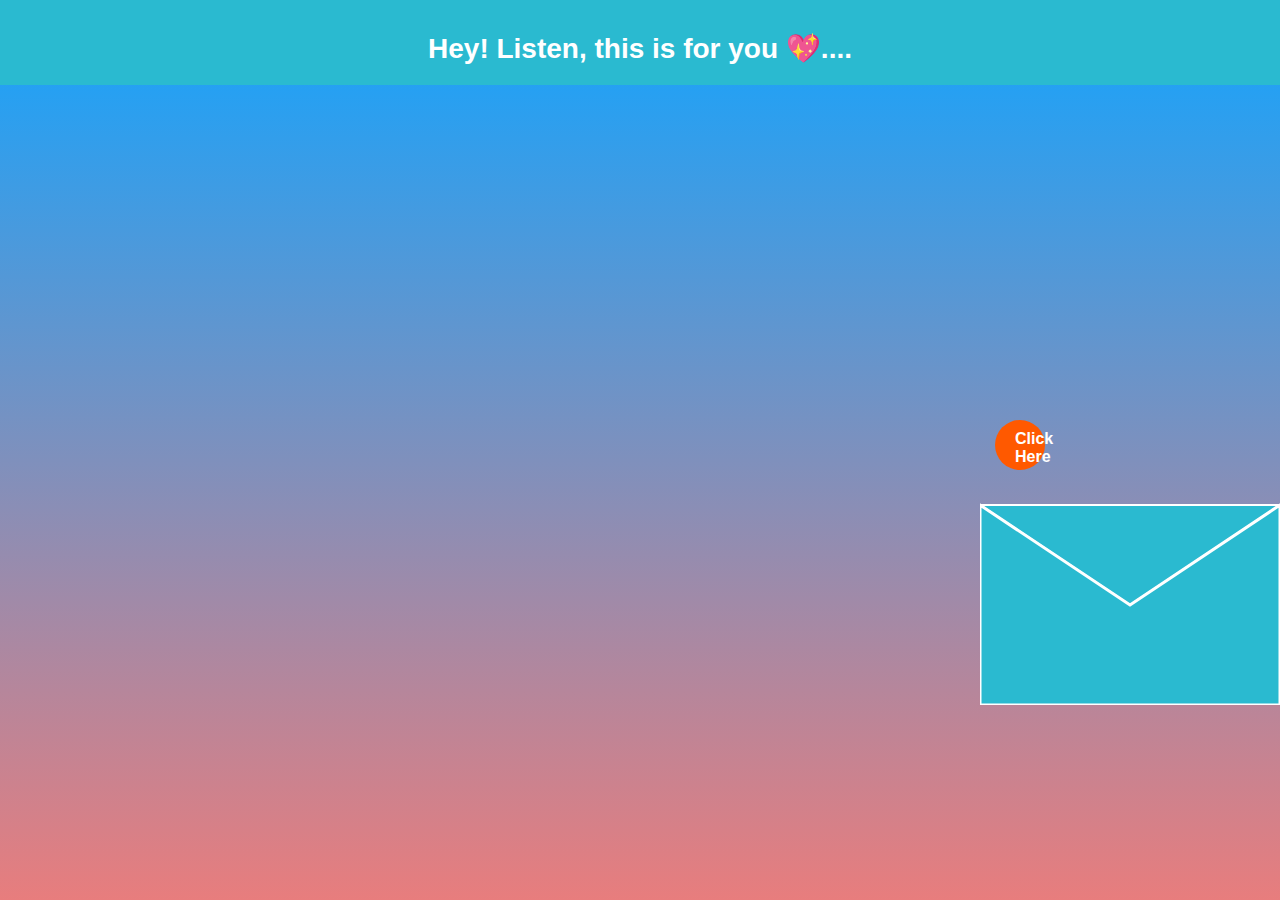
==== index.html @ 968686f2 "create index.html file" ====
<!DOCTYPE html>
<html lang="en">
<head>
  <meta name="viewport" content="width=device-width, initial-scale=1">
  <link rel="stylesheet" href="open.css">
  <style>
    body {
      font-family: 'Arial', sans-serif;
      background-color: #f7f7f7;
      text-align: center;
      margin: 0;
      padding: 0;
    }

    .text {
      padding: 20px;
      background-color: #2abad0;
      color: #fff;
    }

    h1 {
      margin: 0;
      font-size: 1.5em;
    }

    #envelope {
      position: relative;
      display: inline-block;
      margin-top: 20px;
    }

    #back, #front, #top {
      position: absolute;
      height: 100vw;
      width: 100vw;
      max-width: 300px;
      max-height: 300px;
    }

    #back {
      fill: #4a274a;
    }

    #front {
      fill: #2abad0;
      stroke: #ffffff;
      stroke-width: 3;
    }

    #top {
      fill: #2abad0;
      stroke: #ffffff;
      stroke-width: 2;
      z-index: 1;
      overflow: hidden;
      transition: transform 0.5s ease-in-out;
    }

    #letter {
      position: absolute;
      top: 50%;
      left: 50%;
      transform: translate(-50%, -50%);
      color: #333;
      text-align: left;
      max-width: 80vw;
      padding: 20px;
      background-color: #fff;
      border-radius: 8px;
      box-shadow: 0 4px 8px rgba(0, 0, 0, 0.1);
      display: none;
    }

    #letter h1 {
      color: #2abad0;
    }

    #letter span {
      font-weight: bold;
      color: #e44d26;
    }

    #letter p {
      margin: 0;
    }

    #letter a {
      color: #2abad0;
      text-decoration: none;
      font-weight: bold;
    }

    button {
      margin-top: 20px;
      padding: 10px 20px;
      font-size: 1em;
      background-color: #2abad0;
      color: #fff;
      border: none;
      border-radius: 5px;
      cursor: pointer;
    }
  </style>
  <script>
    function openUp() {
      const $opentop = document.querySelector("#opentop");
      const $top = document.querySelector("#top");
      const $letter = document.querySelector("#letter");
      
      $opentop.beginElement();
      $top.style.zIndex = 2;
      $top.style.transform = "rotateX(180deg)";
      
      $letter.style.display = "block";
    }
  </script>
</head>
<body>
  <div class="text">
    <h1>Hey! Listen, this is for you 💖....</h1>
  </div>
  <div id="envelope">
    <div id="back">
      <svg xmlns="http://www.w3.org/2000/svg" xmlns:xlink="http://www.w3.org/1999/xlink" height="300" width="300">
        <polygon points="0,100 300,100 300,300 0,300" style="fill: #4a274a; stroke: none; stroke-width: 0"/>
      </svg>
    </div>
    <div id="front">
      <svg xmlns="http://www.w3.org/2000/svg" xmlns:xlink="http://www.w3.org/1999/xlink" height="300" width="300">
        <polygon points="0,100 150,200 300,100 300,300 0,300" style="fill: #2abad0; stroke: #ffffff; stroke-width: 3"/>
      </svg>
    </div>
    <div id="top">
      <svg xmlns="http://www.w3.org/2000/svg" xmlns:xlink="http://www.w3.org/1999/xlink" height="300" width="300">
        <polygon points="0,100 150,200 300,100" style="fill: #2abad0; stroke: #ffffff; stroke-width: 2">
          <animate id="opentop" attributeName="points" dur="0.5s" fill="freeze" begin="indefinite" from="0,100 150,200 300,100" to="0,100 150,0 300,100"/>
        </polygon>
      </svg>
    </div>

    <div id="letter">
      <h1>For My <span>Love</span></h1>
      <p>
        You are the person I have been dreaming all my life, so allow me to express my intense love for you. You are the most precious thing in my life. Your memories are an invaluable treasure of my life, locked inside my heart. The time spent with you was the most mesmerizing and delightful of my life. <br /><br />
        I take this opportunity to ask for your consent if you want to be my life partner. This letter is a token of my love for you. <br />
        If you accept, <a href="new.html">Click Here</a>.
      </p>
    </div>
    <button onclick="openUp()">Click Here</button>
  </div>
</body>
</html>
---- open.css ----
body {
      margin: 0;
        position: relative;
          width: 100vw;
            height: 100vh;
              background-image: linear-gradient(0deg, #e87d7d 0%, #11a4ff 100%);
              }

              #envelope {
                position: absolute;
                  top: calc(50% - 150px);
                    left: calc(50% - 150px);
                      width: 300px;
                        height: 300px;
                        }

                        #envelope > * {
                          position: absolute;
                            top: 0;
                              left: 0;
                                display: none;
                                }

                                #back {
                                  display: block;
                                    z-index: 0;
                                    }

                                    #front {
                                      display: block;
                                        z-index: 10;
                                        }

                                        #top {
                                          display: block;
                                            z-index: 11;
                                            }

                                            #top.animate,
                                            #front.animate,
                                            #back.animate,
                                            #envelope button.animate {
                                              opacity: 0;
                                                transition: opacity 1s;
                                                  transition-delay: 1s;
                                                  }

                                                  #letter {
                                                    display: flex;
                                                      flex-direction: column;
                                                        justify-content: space-around;
                                                          align-items: center;
                                                            background-color: rgb(255, 255, 255);
                                                              padding: 20px;
                                                                z-index: 5;
                                                                  box-shadow: 0px 6px 20px rgba(0, 0, 0, 0.1);
                                                                    overflow: hidden;
                                                                      font-size: 16px;
                                                                        margin: 15px;
                                                                          border-radius: 8px;
                                                                            transition: transform 1s;
                                                                            }

                                                                            h1 {
                                                                              margin: 0;
                                                                                padding-top: 12px;
                                                                                  font-size: 24px;
                                                                                    color: #333;
                                                                                    }

                                                                                    h1 span {
                                                                                      color: red;
                                                                                      }

                                                                                      p {
                                                                                        font-size: 17px;
                                                                                          padding: 2px;
                                                                                            line-height: 20px;
                                                                                              color: #555;
                                                                                              }

                                                                                              #letter img {
                                                                                                width: 100%;
                                                                                                  height: auto;
                                                                                                    border-radius: 8px;
                                                                                                      margin-top: 10px;
                                                                                                      }

                                                                                                      #letter.animate {
                                                                                                        animation: makebig 2s forwards;
                                                                                                          animation-delay: 1s;
                                                                                                          }

                                                                                                          @keyframes makebig {
                                                                                                            0% {
                                                                                                                transform: scale(1);
                                                                                                                  }
                                                                                                                    100% {
                                                                                                                        transform: scale(1.2);
                                                                                                                          }
                                                                                                                          }

                                                                                                                          #letter h1,
                                                                                                                          #letter h2 {
                                                                                                                            font-size: inherit;
                                                                                                                              color: #333;
                                                                                                                              }

                                                                                                                              #letter img {
                                                                                                                                height: 50%;
                                                                                                                                  object-fit: cover;
                                                                                                                                    border-radius: 8px;
                                                                                                                                    }

                                                                                                                                    a {
                                                                                                                                      color: red;
                                                                                                                                      }

                                                                                                                                      #envelope button {
                                                                                                                                        display: block;
                                                                                                                                          z-index: 15;
                                                                                                                                            width: 50px;
                                                                                                                                              height: 50px;
                                                                                                                                                border-radius: 50%;
                                                                                                                                                  border: none;
                                                                                                                                                    background-color: rgb(255, 89, 0);
                                                                                                                                                      font-weight: bold;
                                                                                                                                                        text-align: center;
                                                                                                                                                          color: white;
                                                                                                                                                            cursor: pointer;
                                                                                                                                                              margin: 15px;
                                                                                                                                                                transition: transform 0.5s, background-color 0.5s, color 0.5s;
                                                                                                                                                                }

                                                                                                                                                                #envelope button:hover {
                                                                                                                                                                  background-color: white;
                                                                                                                                                                    transform: scale(1.2);
                                                                                                                                                                      color: rgb(255, 89, 0);
                                                                                                                                                                        transition: transform 0.5s, background-color 0.5s, color 0.5s;
                                                                                                                                                                        }

                                                                                                                                                                        .text h1 {
                                                                                                                                                                          color: rgb(255, 255, 255);
                                                                                                                                                                            text-align: center;
                                                                                                                                                                              font-size: 28px;
                                                                                                                                                                              }
                                                                                                                                                                              
}
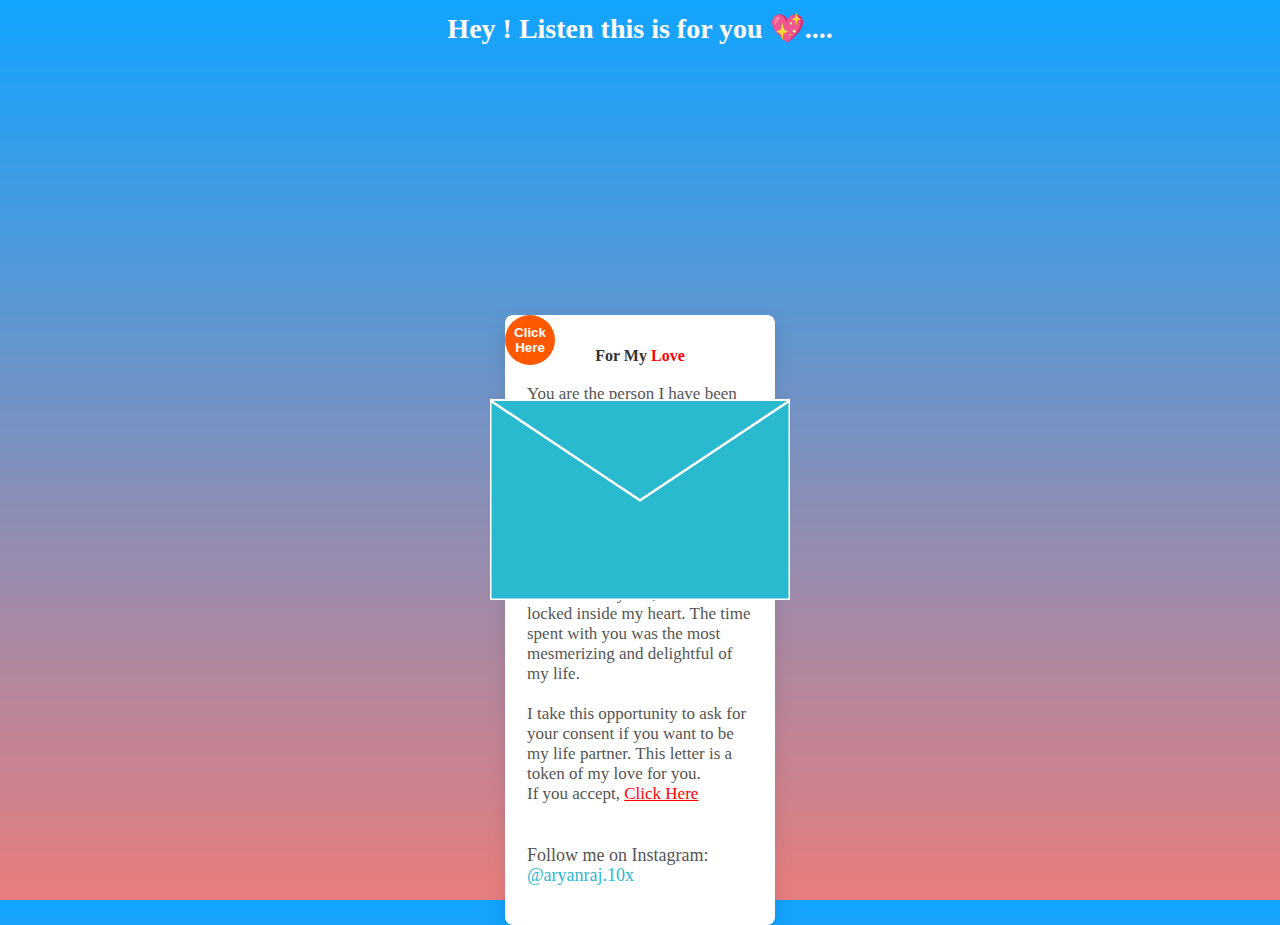
==== commit 22923af1: "Update index.html" ====
--- a/index.html
+++ b/index.html
@@ -1,152 +1,107 @@
 <!DOCTYPE html>
-<html lang="en">
-<head>
-  <meta name="viewport" content="width=device-width, initial-scale=1">
-  <link rel="stylesheet" href="open.css">
-  <style>
-    body {
-      font-family: 'Arial', sans-serif;
-      background-color: #f7f7f7;
-      text-align: center;
-      margin: 0;
-      padding: 0;
-    }
+<html>
+  <head>
+    <meta name="viewport" content="width=device-width, initial-scale=1" />
+    <link rel="stylesheet" href="open.css" />
+    <script>
+      function openUp() {
+        const $opentop = document.querySelector("#opentop");
+        const $top = document.querySelector("#top");
+        const $front = document.querySelector("#front");
+        const $back = document.querySelector("#back");
+        const $letter = document.querySelector("#letter");
+        const $button = document.querySelector("button");
 
-    .text {
-      padding: 20px;
-      background-color: #2abad0;
-      color: #fff;
-    }
+        $opentop.beginElement();
+        $top.style.zIndex = 2;
 
-    h1 {
-      margin: 0;
-      font-size: 1.5em;
-    }
+        $top.classList.add("animate");
+        $front.classList.add("animate");
+        $back.classList.add("animate");
+        $button.classList.add("animate");
+        $letter.classList.add("animate");
+      }
+    </script>
+  </head>
+  <body>
+    <div class="text">
+      <h1>Hey ! Listen this is for you 💖....</h1>
+    </div>
+    <div id="envelope">
+      <div id="back">
+        <svg
+          xmlns="http://www.w3.org/2000/svg"
+          xmlns:xlink="http://www.w3.org/1999/xlink"
+          height="300"
+          width="300"
+        >
+          <polygon
+            points="0,100 300,100 300,300 0,300"
+            style="fill: #4a274a; stroke: none; stroke-width: 0"
+          />
+        </svg>
+      </div>
+      <div id="front">
+        <svg
+          xmlns="http://www.w3.org/2000/svg"
+          xmlns:xlink="http://www.w3.org/1999/xlink"
+          height="300"
+          width="300"
+        >
+          <polygon
+            points="0,100 150,200 300,100 300,300 0,300"
+            style="fill: #2abad0; stroke: #ffffff; stroke-width: 3"
+          />
+        </svg>
+      </div>
+      <div id="top">
+        <svg
+          xmlns="http://www.w3.org/2000/svg"
+          xmlns:xlink="http://www.w3.org/1999/xlink"
+          height="300"
+          width="300"
+        >
+          <polygon
+            points="0,100 150,200 300,100"
+            style="fill: #2abad0; stroke: #ffffff; stroke-width: 2"
+          >
+            <animate
+              id="opentop"
+              attributeName="points"
+              dur="0.5s"
+              fill="freeze"
+              begin="indefinite"
+              from="0,100 150,200 300,100"
+              to="0,100 150,0 300,100"
+            />
+          </polygon>
+        </svg>
+      </div>
 
-    #envelope {
-      position: relative;
-      display: inline-block;
-      margin-top: 20px;
-    }
+      <div id="letter">
+        <h1>For My <span>Love</span></h1>
 
-    #back, #front, #top {
-      position: absolute;
-      height: 100vw;
-      width: 100vw;
-      max-width: 300px;
-      max-height: 300px;
-    }
+        <p>
+          You are the person I have been dreaming all my life, so allow me to
+          express my intense love for you. You are the most precious thing in my
+          life. You have fascinated my heart and seized my mind with your
+          magnetic presence and I keep dreaming of yourself. Your memories are
+          an invaluable treasure of my life, which are locked inside my heart. The
+          time spent with you was the most mesmerizing and delightful of my
+          life. <br />
+          <br />
+          I take this opportunity to ask for your consent if you want to be my
+          life partner. This letter is a token of my love for you. <br />
+          If you accept,
+          <a href="new.html">Click Here</a>
+        </p>
 
-    #back {
-      fill: #4a274a;
-    }
-
-    #front {
-      fill: #2abad0;
-      stroke: #ffffff;
-      stroke-width: 3;
-    }
-
-    #top {
-      fill: #2abad0;
-      stroke: #ffffff;
-      stroke-width: 2;
-      z-index: 1;
-      overflow: hidden;
-      transition: transform 0.5s ease-in-out;
-    }
-
-    #letter {
-      position: absolute;
-      top: 50%;
-      left: 50%;
-      transform: translate(-50%, -50%);
-      color: #333;
-      text-align: left;
-      max-width: 80vw;
-      padding: 20px;
-      background-color: #fff;
-      border-radius: 8px;
-      box-shadow: 0 4px 8px rgba(0, 0, 0, 0.1);
-      display: none;
-    }
-
-    #letter h1 {
-      color: #2abad0;
-    }
-
-    #letter span {
-      font-weight: bold;
-      color: #e44d26;
-    }
-
-    #letter p {
-      margin: 0;
-    }
-
-    #letter a {
-      color: #2abad0;
-      text-decoration: none;
-      font-weight: bold;
-    }
-
-    button {
-      margin-top: 20px;
-      padding: 10px 20px;
-      font-size: 1em;
-      background-color: #2abad0;
-      color: #fff;
-      border: none;
-      border-radius: 5px;
-      cursor: pointer;
-    }
-  </style>
-  <script>
-    function openUp() {
-      const $opentop = document.querySelector("#opentop");
-      const $top = document.querySelector("#top");
-      const $letter = document.querySelector("#letter");
-      
-      $opentop.beginElement();
-      $top.style.zIndex = 2;
-      $top.style.transform = "rotateX(180deg)";
-      
-      $letter.style.display = "block";
-    }
-  </script>
-</head>
-<body>
-  <div class="text">
-    <h1>Hey! Listen, this is for you 💖....</h1>
-  </div>
-  <div id="envelope">
-    <div id="back">
-      <svg xmlns="http://www.w3.org/2000/svg" xmlns:xlink="http://www.w3.org/1999/xlink" height="300" width="300">
-        <polygon points="0,100 300,100 300,300 0,300" style="fill: #4a274a; stroke: none; stroke-width: 0"/>
-      </svg>
+        <!-- Your Instagram handle -->
+        <p style="font-size: 18px; margin-top: 20px;">
+          Follow me on Instagram: <a href="https://www.instagram.com/aryanraj.10x/" target="_blank" style="color: #2abad0; text-decoration: none;">@aryanraj.10x</a>
+        </p>
+      </div>
+      <button onclick="openUp()">Click Here</button>
     </div>
-    <div id="front">
-      <svg xmlns="http://www.w3.org/2000/svg" xmlns:xlink="http://www.w3.org/1999/xlink" height="300" width="300">
-        <polygon points="0,100 150,200 300,100 300,300 0,300" style="fill: #2abad0; stroke: #ffffff; stroke-width: 3"/>
-      </svg>
-    </div>
-    <div id="top">
-      <svg xmlns="http://www.w3.org/2000/svg" xmlns:xlink="http://www.w3.org/1999/xlink" height="300" width="300">
-        <polygon points="0,100 150,200 300,100" style="fill: #2abad0; stroke: #ffffff; stroke-width: 2">
-          <animate id="opentop" attributeName="points" dur="0.5s" fill="freeze" begin="indefinite" from="0,100 150,200 300,100" to="0,100 150,0 300,100"/>
-        </polygon>
-      </svg>
-    </div>
-
-    <div id="letter">
-      <h1>For My <span>Love</span></h1>
-      <p>
-        You are the person I have been dreaming all my life, so allow me to express my intense love for you. You are the most precious thing in my life. Your memories are an invaluable treasure of my life, locked inside my heart. The time spent with you was the most mesmerizing and delightful of my life. <br /><br />
-        I take this opportunity to ask for your consent if you want to be my life partner. This letter is a token of my love for you. <br />
-        If you accept, <a href="new.html">Click Here</a>.
-      </p>
-    </div>
-    <button onclick="openUp()">Click Here</button>
-  </div>
-</body>
+  </body>
 </html>
